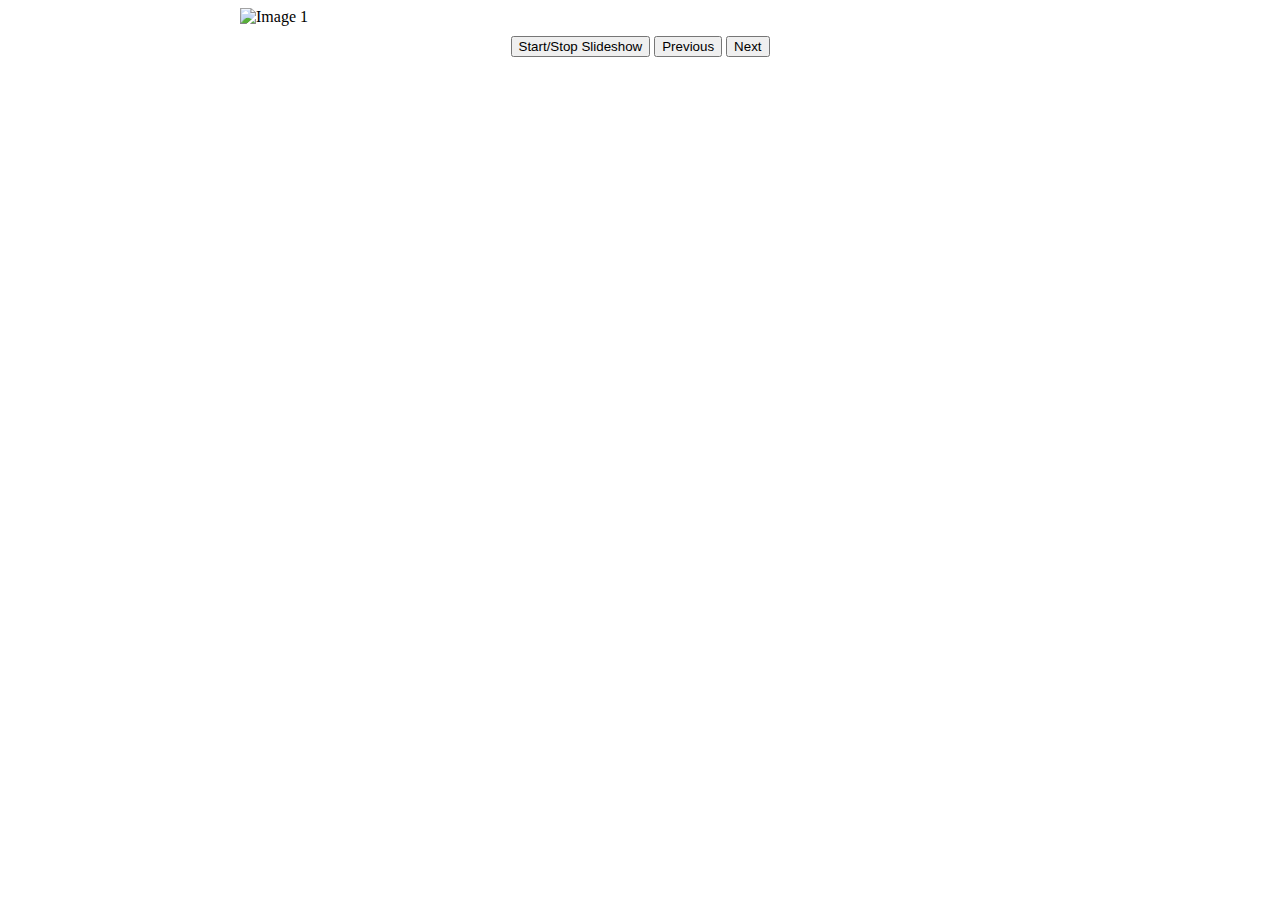
==== slide show.html @ 6b0c96ef "slide show.html" ====
<!DOCTYPE html>
<html>
<head>
  <title>Slideshow</title>
  <style>
    /* Some basic styling for the slideshow */
    .slideshow-container {
      position: relative;
      max-width: 800px;
      margin: auto;
    }

    .slideshow-container img {
      display: none;
      width: 100%;
    }

    .slideshow-container img.active {
      display: block;
    }

    .controls {
      text-align: center;
      margin-top: 10px;
    }
  </style>
</head>
<body>
  <div class="slideshow-container">
    <img class="slides active" src="https://via.placeholder.com/800x400?text=Image1" alt="Image 1">
    <img class="slides" src="https://via.placeholder.com/800x400?text=Image2" alt="Image 2">
    <!-- Add more images here -->
    <!-- Add 20 images like the above with unique src URLs -->
  </div>
  
  <div class="controls">
    <button onclick="toggleSlideshow()">Start/Stop Slideshow</button>
    <button onclick="prevSlide()">Previous</button>
    <button onclick="nextSlide()">Next</button>
  </div>
  
  <script>
    let slideIndex = 0;
    let slides = document.getElementsByClassName("slides");
    let slideshowInterval;

    function showSlides() {
      for (let i = 0; i < slides.length; i++) {
        slides[i].style.display = "none";
      }
      slides[slideIndex].style.display = "block";
    }

    function nextSlide() {
      clearInterval(slideshowInterval);
      slideIndex++;
      if (slideIndex >= slides.length) {
        slideIndex = 0;
      }
      showSlides();
    }

    function prevSlide() {
      clearInterval(slideshowInterval);
      slideIndex--;
      if (slideIndex < 0) {
        slideIndex = slides.length - 1;
      }
      showSlides();
    }

    function toggleSlideshow() {
      if (slideshowInterval) {
        clearInterval(slideshowInterval);
        slideshowInterval = null;
      } else {
        slideshowInterval = setInterval(nextSlide, 2000); // Change slide every 2 seconds (2000 milliseconds)
      }
    }

    showSlides(); // Show the initial slide

    // Start slideshow automatically on page load
    slideshowInterval = setInterval(nextSlide, 2000);
  </script>
</body>
</html>
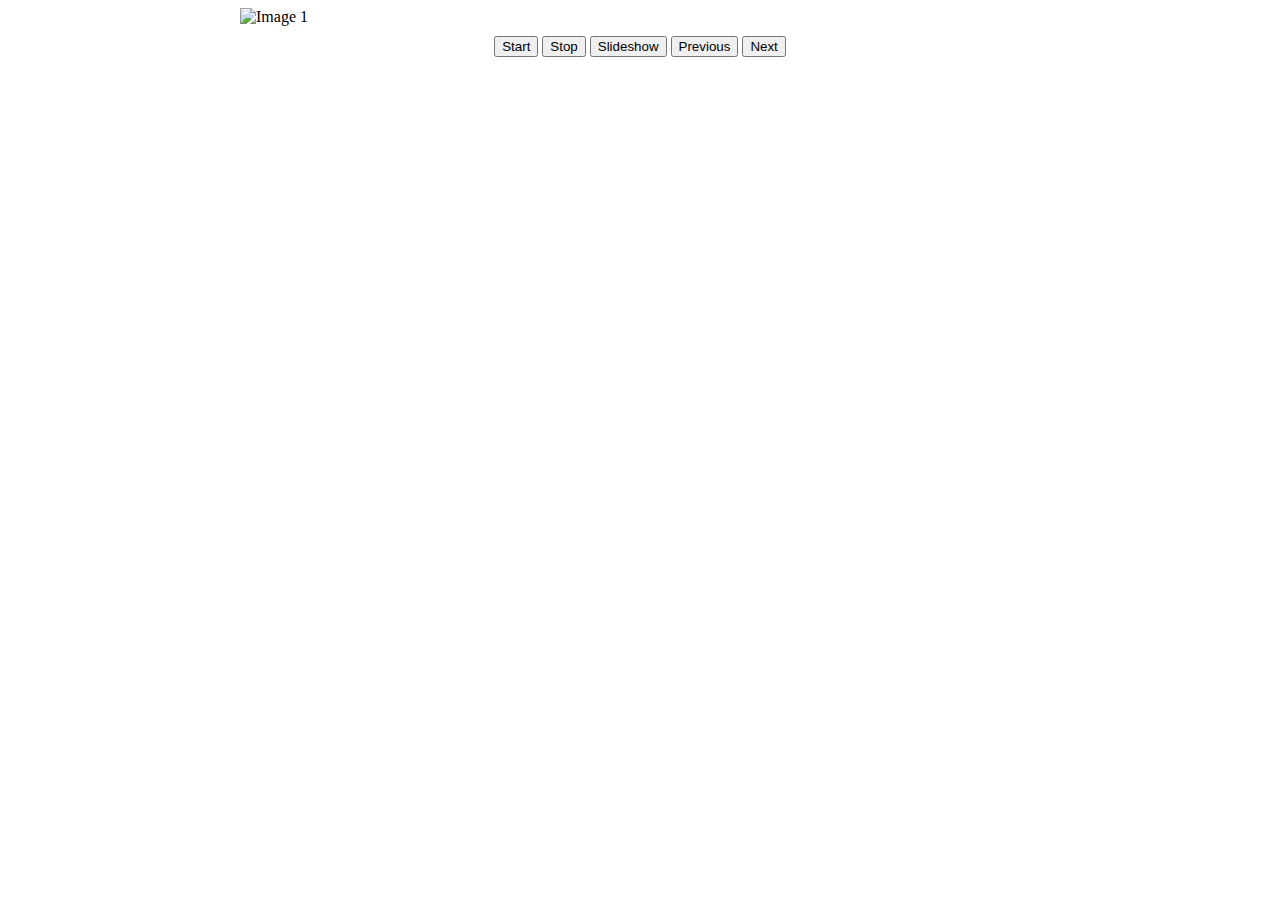
==== commit 987bcf31: "slide show.html" ====
--- a/slide show.html
+++ b/slide show.html
@@ -17,29 +17,61 @@
 
     .slideshow-container img.active {
       display: block;
+     
     }
 
     .controls {
       text-align: center;
       margin-top: 10px;
+      
+    }
+    .button{
+        background-color: red;
+
     }
   </style>
 </head>
 <body>
   <div class="slideshow-container">
-    <img class="slides active" src="https://via.placeholder.com/800x400?text=Image1" alt="Image 1">
-    <img class="slides" src="https://via.placeholder.com/800x400?text=Image2" alt="Image 2">
-    <!-- Add more images here -->
-    <!-- Add 20 images like the above with unique src URLs -->
+    <img class="slides active" src="https://editzpresets.com/wp-content/uploads/2026/03/cb-background-new-min-1024x576.jpg" alt="Image 1">
+    <img class="slides" src="https://e0.pxfuel.com/wallpapers/145/270/desktop-wallpaper-paris-at-night-tour-eiffel-for-your-mobile-tablet-explore-paris-at-night-eiffel-tower-at-night-paris-black-midnight-in-paris-computer.jpg" alt="Image 2">
+    <img class="slides" src="https://images.pexels.com/photos/443446/pexels-photo-443446.jpeg?auto=compress&cs=tinysrgb&dpr=1&w=500" alt="Image 2">
+    <img class="slides" src="https://hd.wallpaperswide.com/thumbs/high_quality-t2.jpg" alt="Image 2">
+    <img class="slides" src="https://c4.wallpaperflare.com/wallpaper/520/89/112/little-cute-baby-wallpaper-thumb.jpg" alt="Image 2">
+    <img class="slides" src="https://media.istockphoto.com/id/1148091793/photo/technology-abstract.jpg?s=1024x1024&w=is&k=20&c=Q-tH-8QI959LcamRa50iCKV9UHcoBcZwh0bEPkeEzNE=" alt="Image 2">
+    <img class="slides" src="https://media.istockphoto.com/id/1400143112/photo/android-deep-learning-artificial-intelligence-background.jpg?s=1024x1024&w=is&k=20&c=fR1lCCgGKU987igrMar7LOhjKfZ7de2b1llpAb20Vdk=" alt="Image 2">
+    <img class="slides" src="https://encrypted-tbn0.gstatic.com/images?q=tbn:ANd9GcSYK2PdKXsY58Ltb7nIuR_KJtnyFeRAdJC4TnCiq2OFmw&s" alt="Image 2">
+    <img class="slides" src="https://i.pinimg.com/originals/23/94/56/2394563956a61a22e658a0b5713709c5.jpg" alt="Image 2">
+    <img class="slides" src="https://c4.wallpaperflare.com/wallpaper/849/138/463/nature-high-resolution-wallpaper-preview.jpg" alt="Image 2">
+    <img class="slides" src="https://cdn.wallpapersafari.com/90/41/ljru8X.jpg" alt="Image 2">
+    <img class="slides" src="https://i.pinimg.com/originals/1a/d9/9c/1ad99c6ededbced34f20f8bdc0811742.jpg" alt="Image 2">
+    <img class="slides" src="https://encrypted-tbn0.gstatic.com/images?q=tbn:ANd9GcTKgIetPlSd_GKW-Ksw0lCev4BONcLTnsJuSw&usqp=CAU" alt="Image 2">
+    <img class="slides" src="https://png.pngtree.com/thumb_back/fh260/background/20230524/pngtree-trees-reflected-in-water-with-a-beautiful-sky-and-colorful-sunset-image_2679078.jpg" alt="Image 2">
+    <img class="slides" src="https://img.freepik.com/premium-photo/moon-light-lake-shining-moon-night-woods-stars-shining_782516-1492.jpg"alt="Image 2">
+    <img class="slides" src="https://www.wallpapers13.com/wp-content/uploads/2015/12/Beautiful-flower-pictures-3266-1920x1440.jpg"alt="Image 2">
+    <img class="slides" src="https://www.wallpapers13.com/wp-content/uploads/2016/03/Beautiful-picture-desktop-background-widescreen-red-tulip-flower-wallpaper-Hd-1920x1440.jpg" alt="Image 2">
+    <img class="slides" src="https://e1.pxfuel.com/desktop-wallpaper/819/798/desktop-wallpaper-backgrounds-nature-high-quality-sky-on-pc-full-size.jpg" alt="Image 2">
+    <img class="slides" src="https://wallpapercave.com/wp/vCbHKkA.jpg" alt="Image 2">
+    <img class="slides" src="https://interfacelift.com/wallpaper/previews/04201_inbloom_672x420.jpg" alt="Image 2">
+    <img class="slides" src="https://www.wallpapers13.com/wp-content/uploads/2016/07/Beautiful-Scenery-Moskenes-Norway-Desktop-HD-Wallpaper-widescreen-resolutions-free-download-in-high-quality-1920x1200.jpg" alt="Image 2">
+   
+  
   </div>
   
   <div class="controls">
-    <button onclick="toggleSlideshow()">Start/Stop Slideshow</button>
+    
+    <button onclick="star()">Start</button>
+    <button onclick="stop()">Stop</button> 
+    <button onclick="slideshow()">Slideshow</button>
     <button onclick="prevSlide()">Previous</button>
     <button onclick="nextSlide()">Next</button>
   </div>
   
   <script>
+   
+
+
+
     let slideIndex = 0;
     let slides = document.getElementsByClassName("slides");
     let slideshowInterval;
@@ -74,13 +106,30 @@
         clearInterval(slideshowInterval);
         slideshowInterval = null;
       } else {
-        slideshowInterval = setInterval(nextSlide, 2000); // Change slide every 2 seconds (2000 milliseconds)
+        slideshowInterval = setInterval(nextSlide, 2000); 
       }
     }
 
-    showSlides(); // Show the initial slide
+    showSlides(); 
 
-    // Start slideshow automatically on page load
+    
+    slideshowInterval = setInterval(nextSlide, 2000);
+
+    showSlides();
+    
+
+    function toggleSlideshow() {
+      if (slideshowInterval) {
+        clearInterval(slideshowInterval);
+        slideshowInterval = null;
+      } else {
+        slideshowInterval = setInterval(nextSlide, 2000); 
+      }
+    }
+
+    showSlides(); 
+
+    
     slideshowInterval = setInterval(nextSlide, 2000);
   </script>
 </body>
